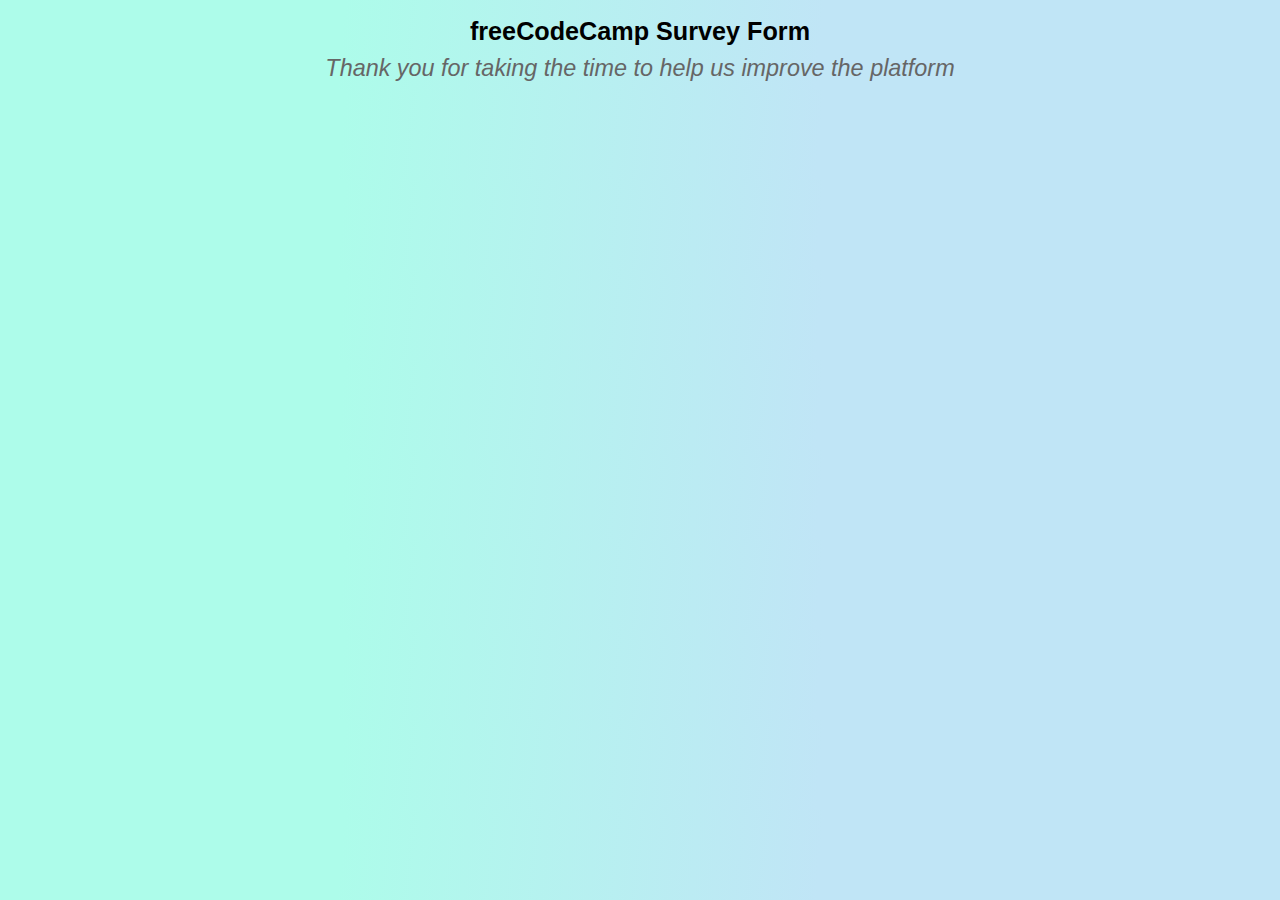
==== index.html @ a09717e8 "Initial commit" ====
<!DOCTYPE html>
<html>
   <head>
      <title>Survey Form</title>
      <meta charset="uft-8">
     <link rel="stylesheet" href="styles.css" />       
   </head>
   <body>
      <h1 id="title">
         freeCodeCamp Survey Form
      </h1>
     <p id="description">
        Thank you for taking the time to help us improve the platform
     </p>
     <form>
       
     </form>
      
   </body>
   
</html>
---- styles.css ----
h1 {
  font-size: 2.8vh;
  text-align: center;
  font-family: Arial, sans-serif; 
  margin-bottom: 1vh;
}
p{
  font-size: 2.6vh;
  font-family: Arial, sans-serif; 
  font-style: italic;
  text-align: center;
  color: #666;
  width: 75%;
  margin: 0 auto;

}
body{
background-image: linear-gradient( 95.2deg, rgba(173,252,234,1) 26.8%, rgba(192,229,246,1) 64% );
}
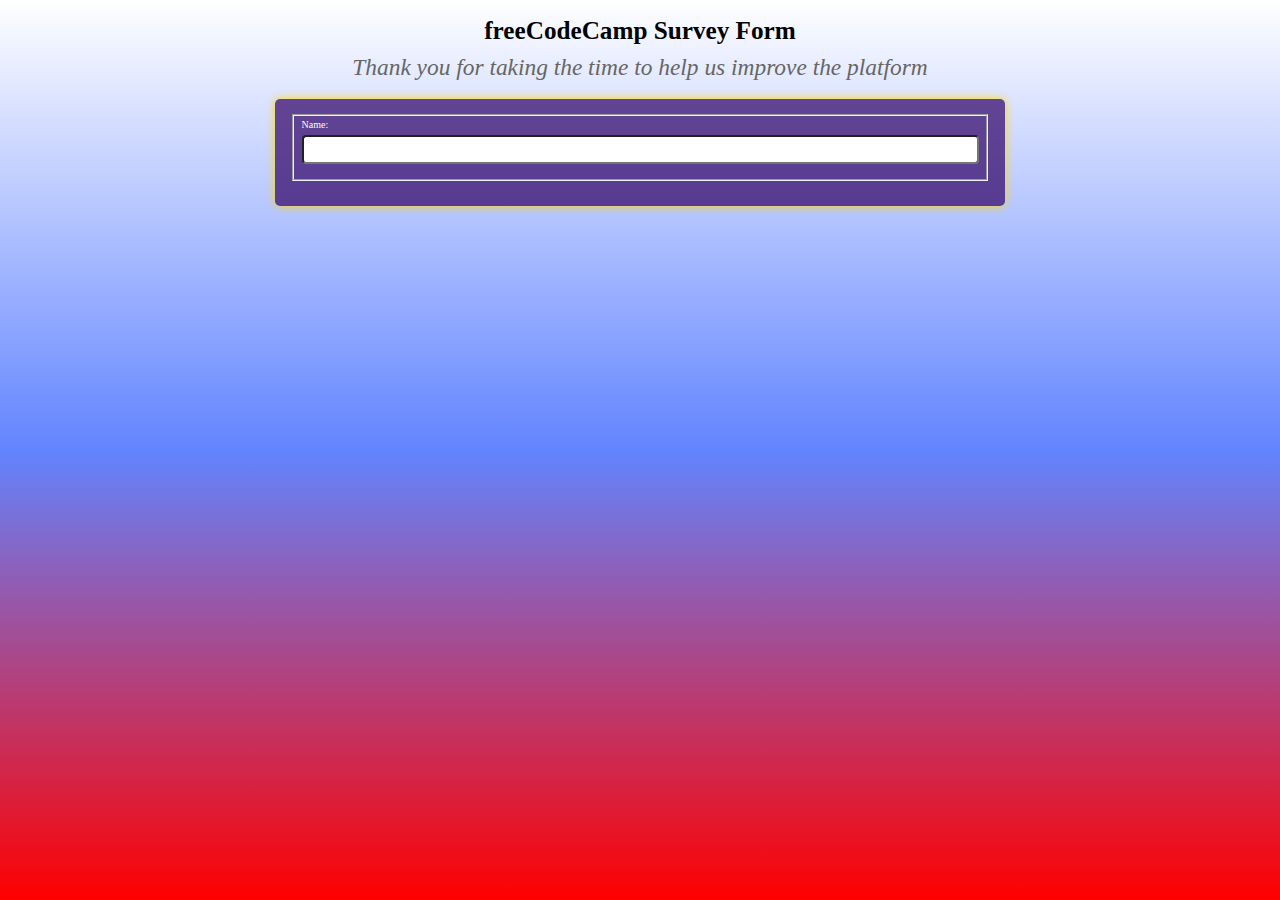
==== commit 69be8ea6: "Added name" ====
--- a/index.html
+++ b/index.html
@@ -12,7 +12,10 @@
      <p id="description">
         Thank you for taking the time to help us improve the platform
      </p>
-     <form>
+     <form id="survey-form">
+       <fieldset>
+         <label for="name" id="name-label">Name: <input type="text" id="name" required></label>
+       </fieldset>
        
      </form>
       
--- a/styles.css
+++ b/styles.css
@@ -1,19 +1,48 @@
 h1 {
   font-size: 2.8vh;
   text-align: center;
-  font-family: Arial, sans-serif; 
   margin-bottom: 1vh;
 }
 p{
   font-size: 2.6vh;
-  font-family: Arial, sans-serif; 
   font-style: italic;
   text-align: center;
   color: #666;
   width: 75%;
-  margin: 0 auto;
+  margin-bottom: 2vh;
+  margin-left: auto;
+  margin-right: auto;
+  margin-top: 0;
 
 }
-body{
-background-image: linear-gradient( 95.2deg, rgba(173,252,234,1) 26.8%, rgba(192,229,246,1) 64% );
+body {
+background-image: linear-gradient(180deg, #FFFFFF 0%, #6284FF 50%, #FF0000 100%);
+  background-repeat: no-repeat;
+  background-attachment: fixed;
+  background-size: cover;
+  font-family: Perpetua;
+  font-size: 10px;
+}
+input[type="text"] {
+  width: 100%;
+  height: 3.2vh;
+  
+  border-radius: 4px;
+  box-sizing: border-box;
+  margin-top: 0.5vh;
+  margin-bottom: 1vh;
+  resize: vertical;
+  font-size: 2.6vh;
+}
+
+form {
+  background-color: rgba(45, 0, 100, 0.7);
+  color: rgb(245, 255, 250);
+  border-radius: 5px;
+  box-shadow: 0 0 10px rgb(255, 215, 0);
+  width: 60vw;
+  max-width: 700px;
+  min-width: 350px;
+  margin: 0 auto;
+  padding: 15px 15px 25px 15px;
 }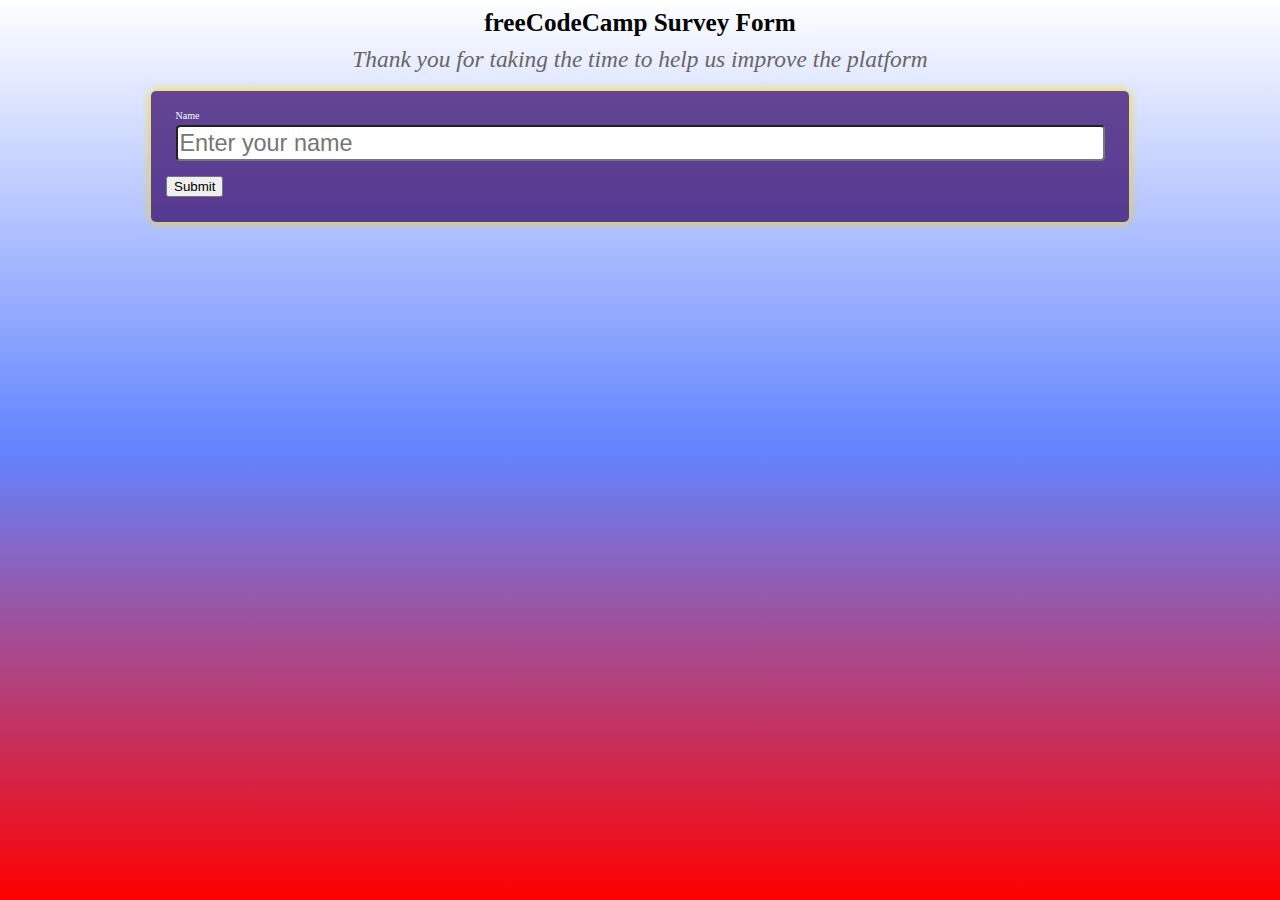
==== commit 4de949f1: "1" ====
--- a/index.html
+++ b/index.html
@@ -14,9 +14,9 @@
      </p>
      <form id="survey-form">
        <fieldset>
-         <label for="name" id="name-label">Name: <input type="text" id="name" required></label>
+         <label for="name" id="name-label">Name <input type="text" id="name" required placeholder="Enter your name"></label>
        </fieldset>
-       
+       <button type="submit">Submit</button>
      </form>
       
    </body>
--- a/styles.css
+++ b/styles.css
@@ -2,6 +2,7 @@
   font-size: 2.8vh;
   text-align: center;
   margin-bottom: 1vh;
+  margin-top: 1vh;
 }
 p{
   font-size: 2.6vh;
@@ -25,7 +26,7 @@
 }
 input[type="text"] {
   width: 100%;
-  height: 3.2vh;
+  height: 4vh;
   
   border-radius: 4px;
   box-sizing: border-box;
@@ -42,7 +43,11 @@
   box-shadow: 0 0 10px rgb(255, 215, 0);
   width: 60vw;
   max-width: 700px;
-  min-width: 350px;
+  min-width: 75%;
   margin: 0 auto;
   padding: 15px 15px 25px 15px;
+}
+
+fieldset {
+  border: none;
 }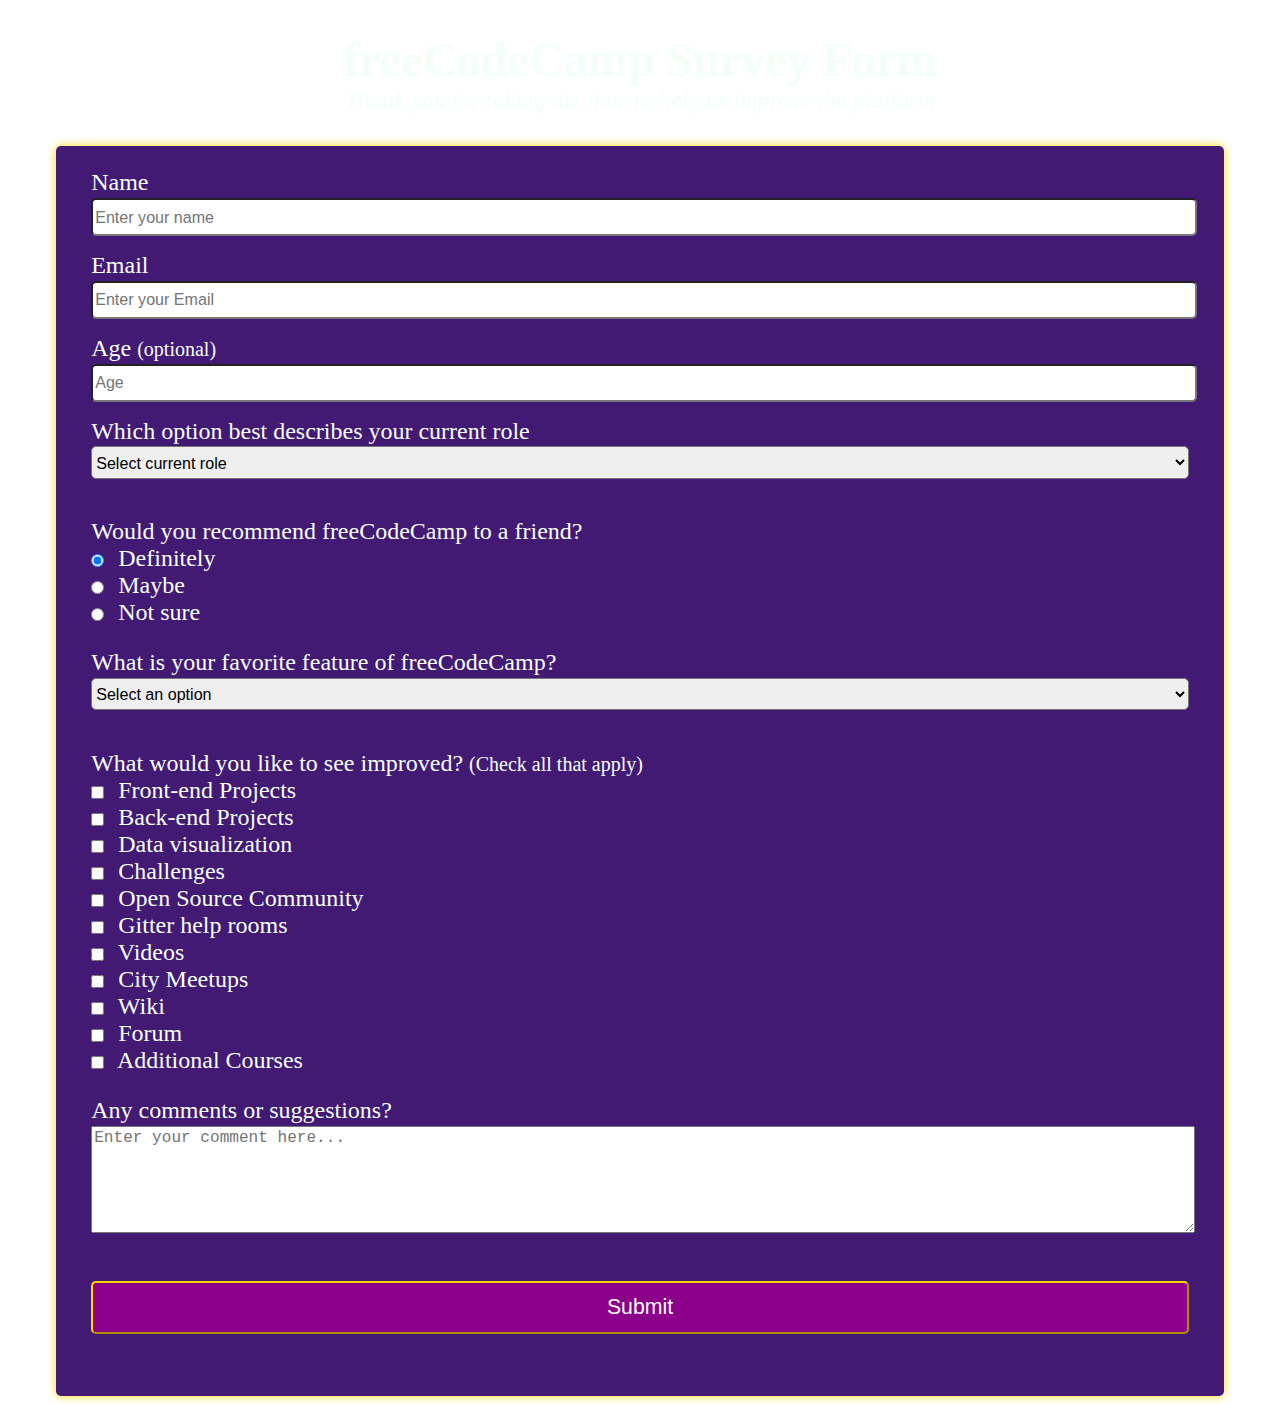
==== commit ee4a5f94: "Project done" ====
--- a/index.html
+++ b/index.html
@@ -1,24 +1,69 @@
 <!DOCTYPE html>
-<html>
-   <head>
-      <title>Survey Form</title>
-      <meta charset="uft-8">
-     <link rel="stylesheet" href="styles.css" />       
-   </head>
-   <body>
-      <h1 id="title">
-         freeCodeCamp Survey Form
-      </h1>
-     <p id="description">
-        Thank you for taking the time to help us improve the platform
-     </p>
-     <form id="survey-form">
-       <fieldset>
-         <label for="name" id="name-label">Name <input type="text" id="name" required placeholder="Enter your name"></label>
-       </fieldset>
-       <button type="submit">Submit</button>
-     </form>
-      
-   </body>
-   
-</html>
+<html lang="en">
+  <header>
+    <meta charset="utf-8">
+    <meta name="viewport" content="width=device-width, initial-scale=1">
+    <link rel="stylesheet" href="styles.css" />
+    <title>freeCodeCamp Survey Form</title>
+  </header>
+  <body>
+    <h1 id="title">freeCodeCamp Survey Form</h1>
+    <p id="description" class="established">Thank you for taking the time to help us improve the platform</p>
+    <form id="survey-form" action='https://survey-form.freecodecamp.rocks/?name=Jan&email=jan.mlinaric%40gmail.com&age=22&role=student&user-recommend=definitely&mostLike=challenges&prefer=back-end-projects&comment=a'>
+      <fieldset>
+        <label id="name-label">Name<input id="name" type="text" placeholder="Enter your name" required /></label>
+        <label id="email-label">Email<input id="email" type="email" placeholder="Enter your Email" required /></label>
+        <label id="number-label">Age <small>(optional)</small> <input id="number" type="number" min="10" max="99" placeholder="Age" /  ></label>
+        <label> Which option best describes your current role
+          <select id="dropdown">
+            <option value="">Select current role</option>
+            <option value="1">Student</option>
+            <option value="2">Full Time Job</option>
+            <option value="3">Full Time Learner</option>
+            <option value="4">Prefer not to say</option>
+            <option value="5">Other</option>
+          </select>
+        </label>
+      </fieldset>
+      <fieldset>
+        <label> Would you recommend freeCodeCamp to a friend?</label>
+          <label><input type="radio" class="inline" name="attribute" value="1" checked /> Definitely</label>
+          <label><input type="radio" class="inline" name="attribute" value="2" /> Maybe</label>
+          <label><input type="radio" class="inline" name="attribute" value="3" /> Not sure</label>
+      </fieldset>
+      <fieldset>
+        <label> What is your favorite feature of freeCodeCamp?
+          <select id="dropdown2">
+            <option value="">Select an option</option>
+            <option value="1">Challenges</option>
+            <option value="2">Projects</option>
+            <option value="3">Community</option>
+            <option value="4">Open Source</option>
+          </select>
+        </label>
+      </fieldset>
+      <fieldset>
+        <label>What would you like to see improved? <small>(Check all that apply)</small> </label>
+        <label><input type="checkbox" class="inline" value="front-end-projects" /> Front-end Projects</label>
+        <label><input type="checkbox" class="inline" value="back-end-projects" /> Back-end Projects</label>
+        <label><input type="checkbox" class="inline" value="data-visualization" /> Data visualization</label>
+        <label><input type="checkbox" class="inline" value="challenges" /> Challenges</label>
+        <label><input type="checkbox" class="inline" value="open-source-community" /> Open Source Community</label>
+        <label><input type="checkbox" class="inline" value="gitter-help-rooms" /> Gitter help rooms</label>
+        <label><input type="checkbox" class="inline" value="videos" /> Videos</label>
+        <label><input type="checkbox" class="inline" value="city-meetups" /> City Meetups</label>
+        <label><input type="checkbox" class="inline" value="wiki" /> Wiki</label>
+        <label><input type="checkbox" class="inline" value="forum" /> Forum</label>
+        <label><input type="checkbox" class="inline" value="additional-courses" /> Additional Courses</label>
+      </fieldset>
+      <fieldset>
+        <label> Any comments or suggestions?
+          <textarea rows="5" cols="50" placeholder="Enter your comment here..."></textarea>
+        </label>
+      </fieldset>
+      <fieldset>
+        <input type="submit" value="Submit" id="submit" />
+      </fieldset>
+    </form>
+  </body>
+</html>--- a/styles.css
+++ b/styles.css
@@ -1,53 +1,96 @@
+body {
+  background-image: url(https://media.nationalgeographic.org/assets/photos/957/798/480e8645-fc3f-48dc-b17a-e81038d3ee97_c158-0-1842-1333_r800x633.jpg?eff12d8bcc1b3653b5f5a0c5ed1619838922d9af);
+  background-repeat: no-repeat;
+  background-size: 100% 100%;
+  background-attachment: fixed;
+  color: rgb(245, 255, 250);
+  font-family: Perpetua;
+  font-size: 24px;
+}
+
+h1, p {
+  text-align: center;
+}
+
 h1 {
-  font-size: 2.8vh;
-  text-align: center;
-  margin-bottom: 1vh;
-  margin-top: 1vh;
+  margin-top: 2rem;
+  margin-bottom: 0;
 }
-p{
-  font-size: 2.6vh;
+
+p {
+  margin-top: 0;
+  margin-bottom: 2rem;
+}
+
+.established {
   font-style: italic;
-  text-align: center;
-  color: #666;
-  width: 75%;
-  margin-bottom: 2vh;
-  margin-left: auto;
-  margin-right: auto;
-  margin-top: 0;
-
-}
-body {
-background-image: linear-gradient(180deg, #FFFFFF 0%, #6284FF 50%, #FF0000 100%);
-  background-repeat: no-repeat;
-  background-attachment: fixed;
-  background-size: cover;
-  font-family: Perpetua;
-  font-size: 10px;
-}
-input[type="text"] {
-  width: 100%;
-  height: 4vh;
-  
-  border-radius: 4px;
-  box-sizing: border-box;
-  margin-top: 0.5vh;
-  margin-bottom: 1vh;
-  resize: vertical;
-  font-size: 2.6vh;
 }
 
 form {
-  background-color: rgba(45, 0, 100, 0.7);
+  background-color: rgba(45, 0, 100, 0.9);
   color: rgb(245, 255, 250);
   border-radius: 5px;
   box-shadow: 0 0 10px rgb(255, 215, 0);
   width: 60vw;
   max-width: 700px;
-  min-width: 75%;
+  min-width: 90%;
   margin: 0 auto;
   padding: 15px 15px 25px 15px;
 }
 
+label {
+  display: block;
+}
+
 fieldset {
   border: none;
+}
+
+input,
+select,
+textarea {
+  width: 100%;
+  margin: 0.1em 0 1em 0;
+  min-height: 2em;
+  font-size: 0.67em;
+}
+
+input,
+select {
+  border-radius: 5px;
+}
+
+textarea {
+  min-height: 6.33em;
+  resize: vertical;
+}
+
+input[type="submit"] {
+  background-color: rgb(139, 0, 139);
+  border-color: rgb(255, 215, 0);
+  color: rgb(245, 255, 250);
+  font-size: 1.33rem;
+  min-height: 2.5em;
+}
+
+input[type="submit"]:hover {
+  outline: none !important;
+  border: 2px solid rgb(0, 255, 255);
+  box-shadow: 0 0 10px rgb(0, 127, 127);
+  cursor: pointer;
+}
+
+input[type="text"]:focus,
+input[type="email"]:focus,
+input[type="number"]:focus,
+select:focus {
+  outline: none !important;
+  box-shadow: 0 0 7px rgb(0, 255, 255);
+}
+
+.inline {
+  width: unset;
+  margin: 0 0.5em 0 0;
+  min-height: unset;
+  vertical-align: middle;
 }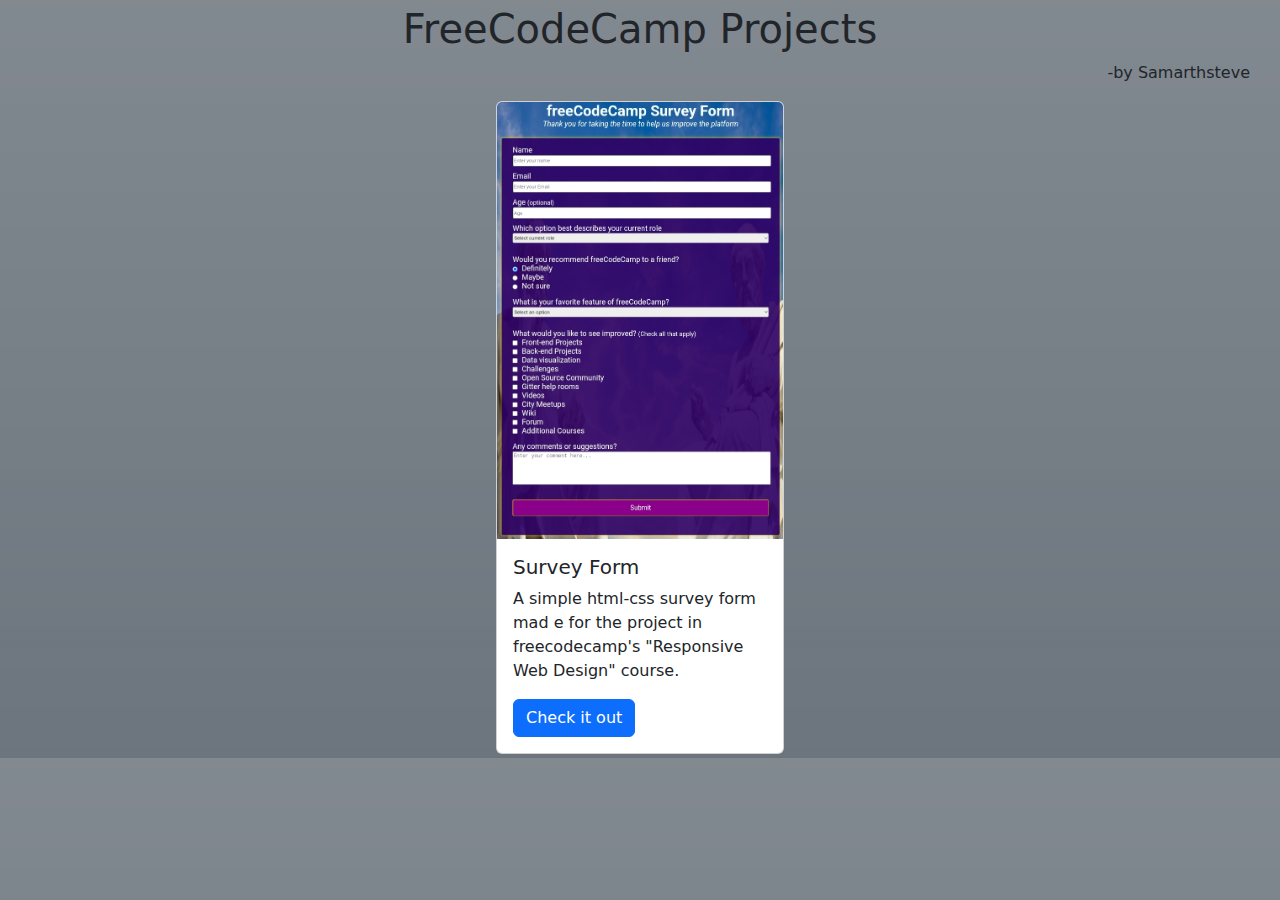
==== commit 53fd59c8: "Nav made." ====
--- a/index.html
+++ b/index.html
@@ -1,69 +1,25 @@
-<!DOCTYPE html>
+<!doctype html>
 <html lang="en">
-  <header>
+  <head>
     <meta charset="utf-8">
     <meta name="viewport" content="width=device-width, initial-scale=1">
-    <link rel="stylesheet" href="styles.css" />
-    <title>freeCodeCamp Survey Form</title>
-  </header>
-  <body>
-    <h1 id="title">freeCodeCamp Survey Form</h1>
-    <p id="description" class="established">Thank you for taking the time to help us improve the platform</p>
-    <form id="survey-form" action='https://survey-form.freecodecamp.rocks/?name=Jan&email=jan.mlinaric%40gmail.com&age=22&role=student&user-recommend=definitely&mostLike=challenges&prefer=back-end-projects&comment=a'>
-      <fieldset>
-        <label id="name-label">Name<input id="name" type="text" placeholder="Enter your name" required /></label>
-        <label id="email-label">Email<input id="email" type="email" placeholder="Enter your Email" required /></label>
-        <label id="number-label">Age <small>(optional)</small> <input id="number" type="number" min="10" max="99" placeholder="Age" /  ></label>
-        <label> Which option best describes your current role
-          <select id="dropdown">
-            <option value="">Select current role</option>
-            <option value="1">Student</option>
-            <option value="2">Full Time Job</option>
-            <option value="3">Full Time Learner</option>
-            <option value="4">Prefer not to say</option>
-            <option value="5">Other</option>
-          </select>
-        </label>
-      </fieldset>
-      <fieldset>
-        <label> Would you recommend freeCodeCamp to a friend?</label>
-          <label><input type="radio" class="inline" name="attribute" value="1" checked /> Definitely</label>
-          <label><input type="radio" class="inline" name="attribute" value="2" /> Maybe</label>
-          <label><input type="radio" class="inline" name="attribute" value="3" /> Not sure</label>
-      </fieldset>
-      <fieldset>
-        <label> What is your favorite feature of freeCodeCamp?
-          <select id="dropdown2">
-            <option value="">Select an option</option>
-            <option value="1">Challenges</option>
-            <option value="2">Projects</option>
-            <option value="3">Community</option>
-            <option value="4">Open Source</option>
-          </select>
-        </label>
-      </fieldset>
-      <fieldset>
-        <label>What would you like to see improved? <small>(Check all that apply)</small> </label>
-        <label><input type="checkbox" class="inline" value="front-end-projects" /> Front-end Projects</label>
-        <label><input type="checkbox" class="inline" value="back-end-projects" /> Back-end Projects</label>
-        <label><input type="checkbox" class="inline" value="data-visualization" /> Data visualization</label>
-        <label><input type="checkbox" class="inline" value="challenges" /> Challenges</label>
-        <label><input type="checkbox" class="inline" value="open-source-community" /> Open Source Community</label>
-        <label><input type="checkbox" class="inline" value="gitter-help-rooms" /> Gitter help rooms</label>
-        <label><input type="checkbox" class="inline" value="videos" /> Videos</label>
-        <label><input type="checkbox" class="inline" value="city-meetups" /> City Meetups</label>
-        <label><input type="checkbox" class="inline" value="wiki" /> Wiki</label>
-        <label><input type="checkbox" class="inline" value="forum" /> Forum</label>
-        <label><input type="checkbox" class="inline" value="additional-courses" /> Additional Courses</label>
-      </fieldset>
-      <fieldset>
-        <label> Any comments or suggestions?
-          <textarea rows="5" cols="50" placeholder="Enter your comment here..."></textarea>
-        </label>
-      </fieldset>
-      <fieldset>
-        <input type="submit" value="Submit" id="submit" />
-      </fieldset>
-    </form>
+    <title>Bootstrap demo</title>
+    <link href="https://cdn.jsdelivr.net/npm/bootstrap@5.3.3/dist/css/bootstrap.min.css" rel="stylesheet" integrity="sha384-QWTKZyjpPEjISv5WaRU9OFeRpok6YctnYmDr5pNlyT2bRjXh0JMhjY6hW+ALEwIH" crossorigin="anonymous">
+  </head>
+  <body class="bg-secondary bg-gradient">
+    <h1 style="text-align: center;margin-top: 5px"
+     >FreeCodeCamp Projects</h1>
+    <p style="text-align: right;margin-right: 30px;">
+       -by Samarthsteve
+    </p>
+    <div class="card" style="width: 18rem;margin: 4px auto;">
+  <img src="survey-img.jpg" class="card-img-top" alt="...">
+  <div class="card-body">
+    <h5 class="card-title">Survey Form</h5>
+    <p class="card-text">A simple html-css survey form mad e for the project in freecodecamp's "Responsive Web Design" course.</p>
+    <a href="SurveyForm.html" class="btn btn-primary">Check it out</a>
+  </div>
+    </div>
+    
   </body>
 </html>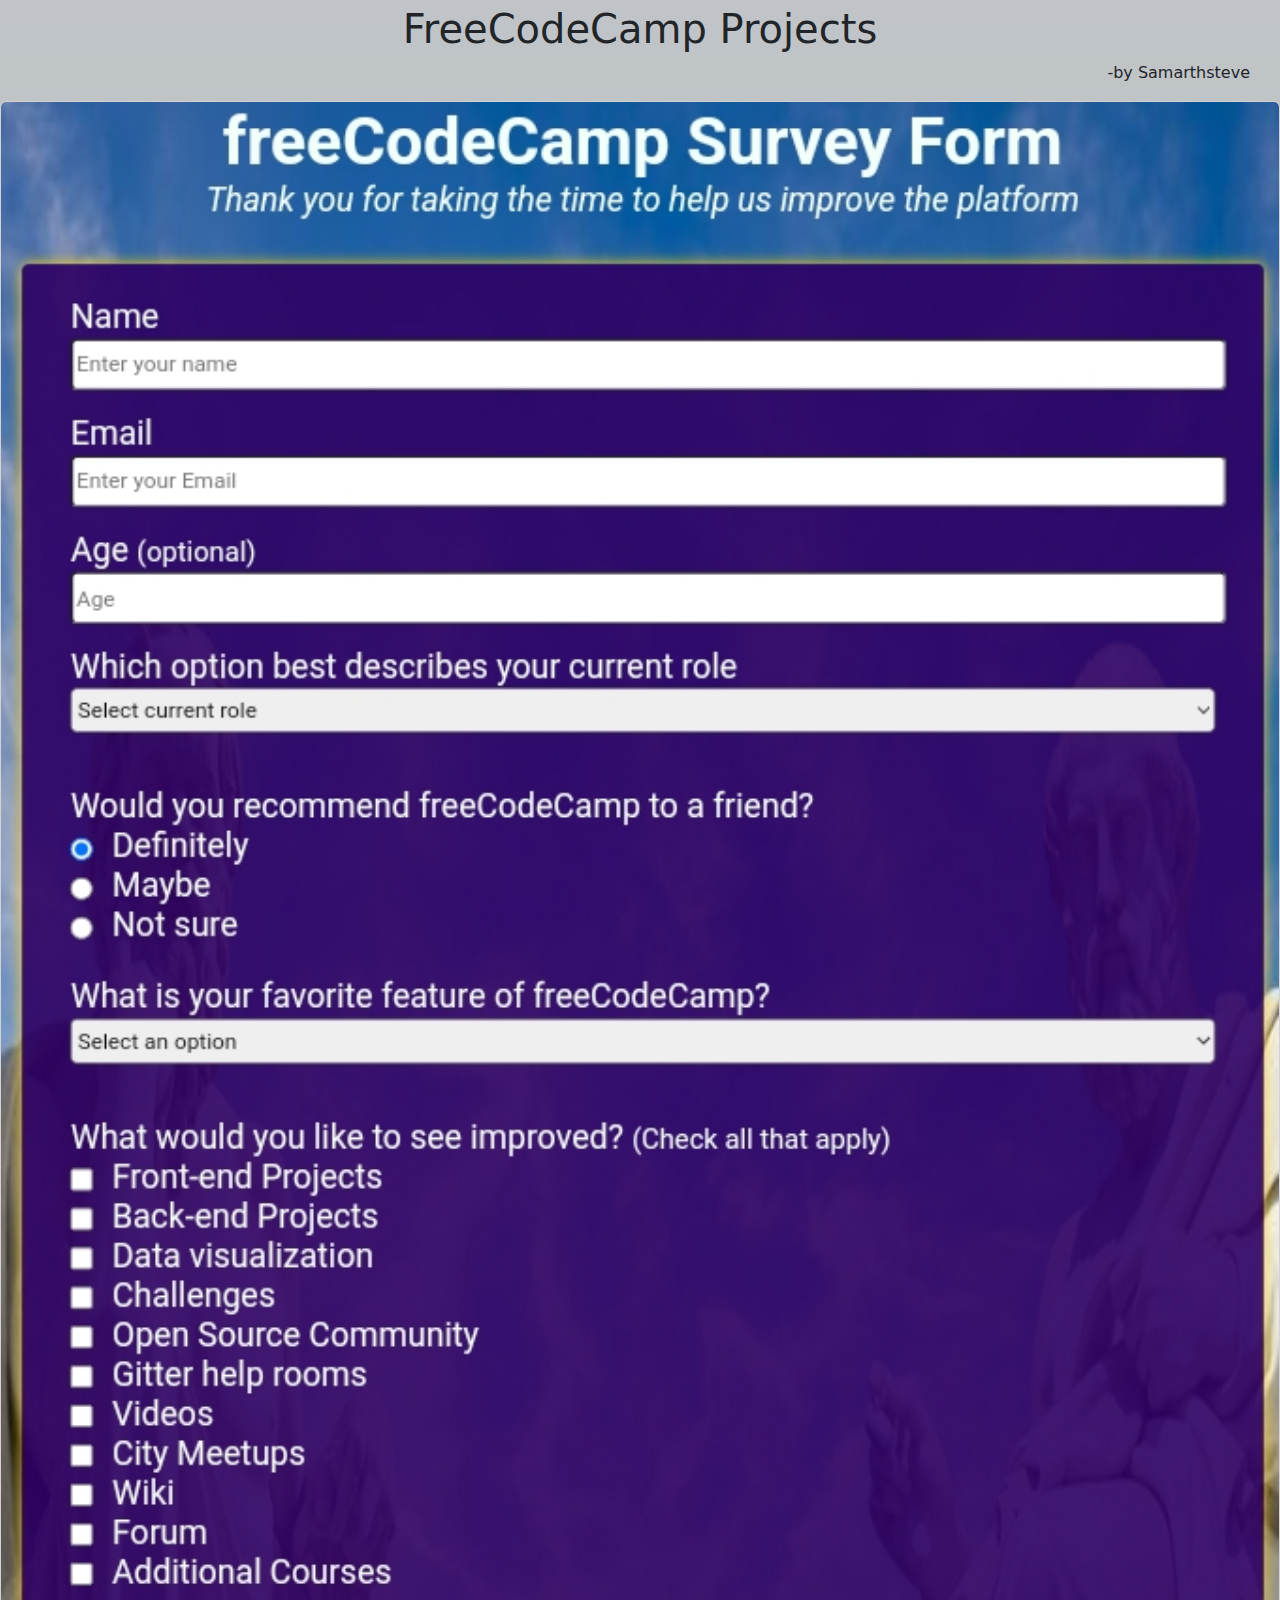
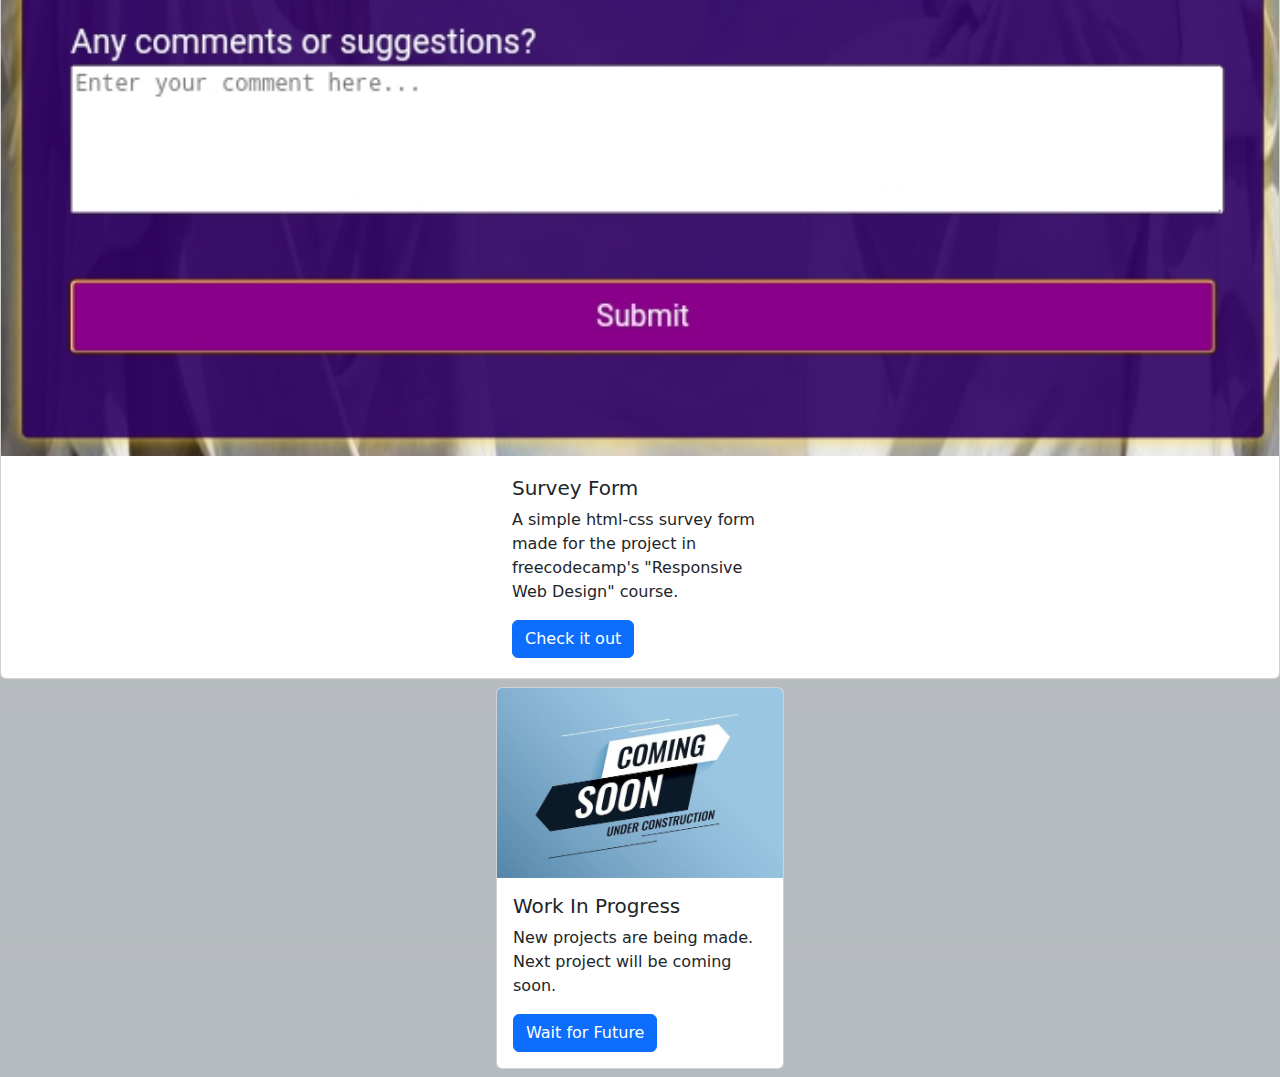
==== commit bea0aeae: "Home made" ====
--- a/index.html
+++ b/index.html
@@ -6,18 +6,27 @@
     <title>Bootstrap demo</title>
     <link href="https://cdn.jsdelivr.net/npm/bootstrap@5.3.3/dist/css/bootstrap.min.css" rel="stylesheet" integrity="sha384-QWTKZyjpPEjISv5WaRU9OFeRpok6YctnYmDr5pNlyT2bRjXh0JMhjY6hW+ALEwIH" crossorigin="anonymous">
   </head>
-  <body class="bg-secondary bg-gradient">
+  <body class="bg-secondary bg-gradient bg-opacity-50">
     <h1 style="text-align: center;margin-top: 5px"
      >FreeCodeCamp Projects</h1>
     <p style="text-align: right;margin-right: 30px;">
        -by Samarthsteve
     </p>
-    <div class="card" style="width: 18rem;margin: 4px auto;">
+    <div class="card">
   <img src="survey-img.jpg" class="card-img-top" alt="...">
+  <div class="card-body" style="width: 18rem;margin: 4px auto;">
+    <h5 class="card-title">Survey Form</h5>
+    <p class="card-text">A simple html-css survey form made for the project in freecodecamp's "Responsive Web Design" course.</p>
+    <a href="SurveyForm.html" class="btn btn-primary">Check it out</a>
+  </div>
+    </div>
+    
+    <div class="card" style="width: 18rem;margin: 8px auto;">
+  <img src="comingImg.jpeg" class="card-img-top" alt="...">
   <div class="card-body">
-    <h5 class="card-title">Survey Form</h5>
-    <p class="card-text">A simple html-css survey form mad e for the project in freecodecamp's "Responsive Web Design" course.</p>
-    <a href="SurveyForm.html" class="btn btn-primary">Check it out</a>
+    <h5 class="card-title">Work In Progress</h5>
+    <p class="card-text">New projects are being made. Next project will be coming soon.</p>
+    <a href="#" class="btn btn-primary">Wait for Future</a>
   </div>
     </div>
     
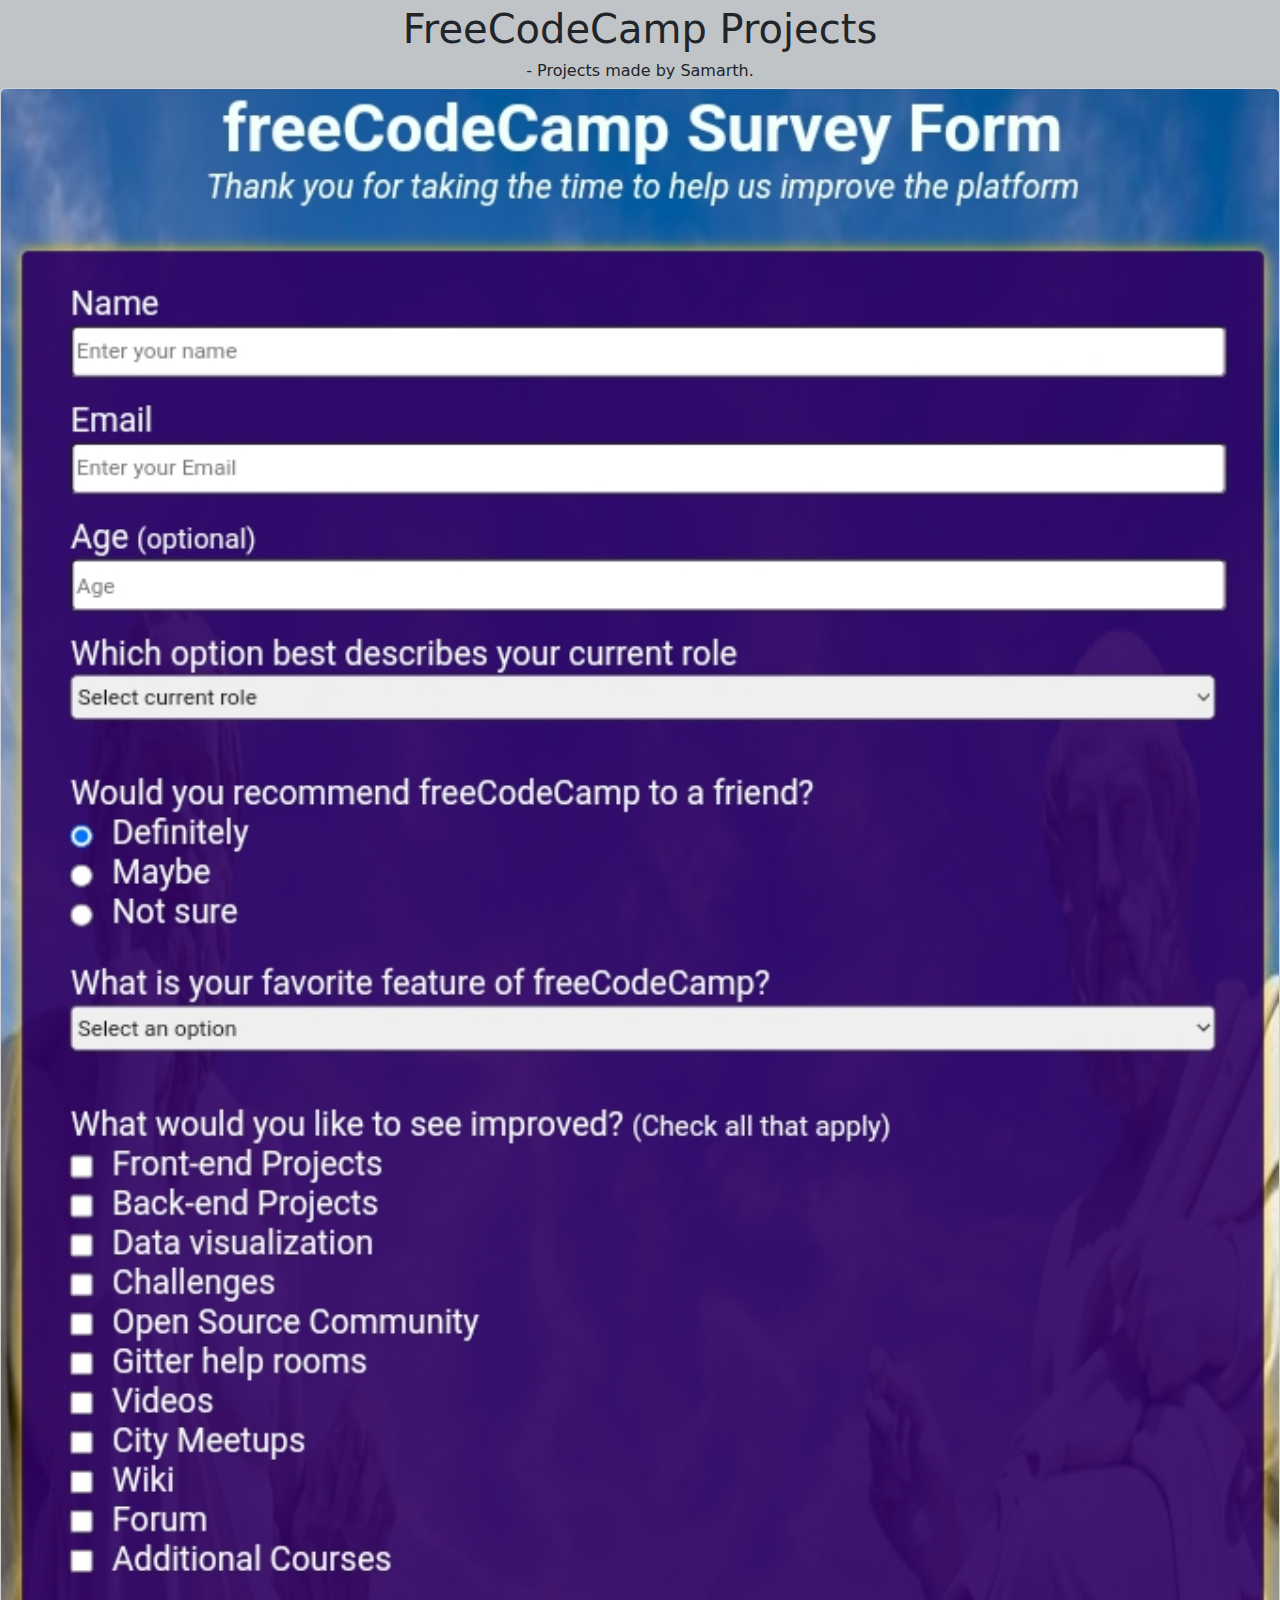
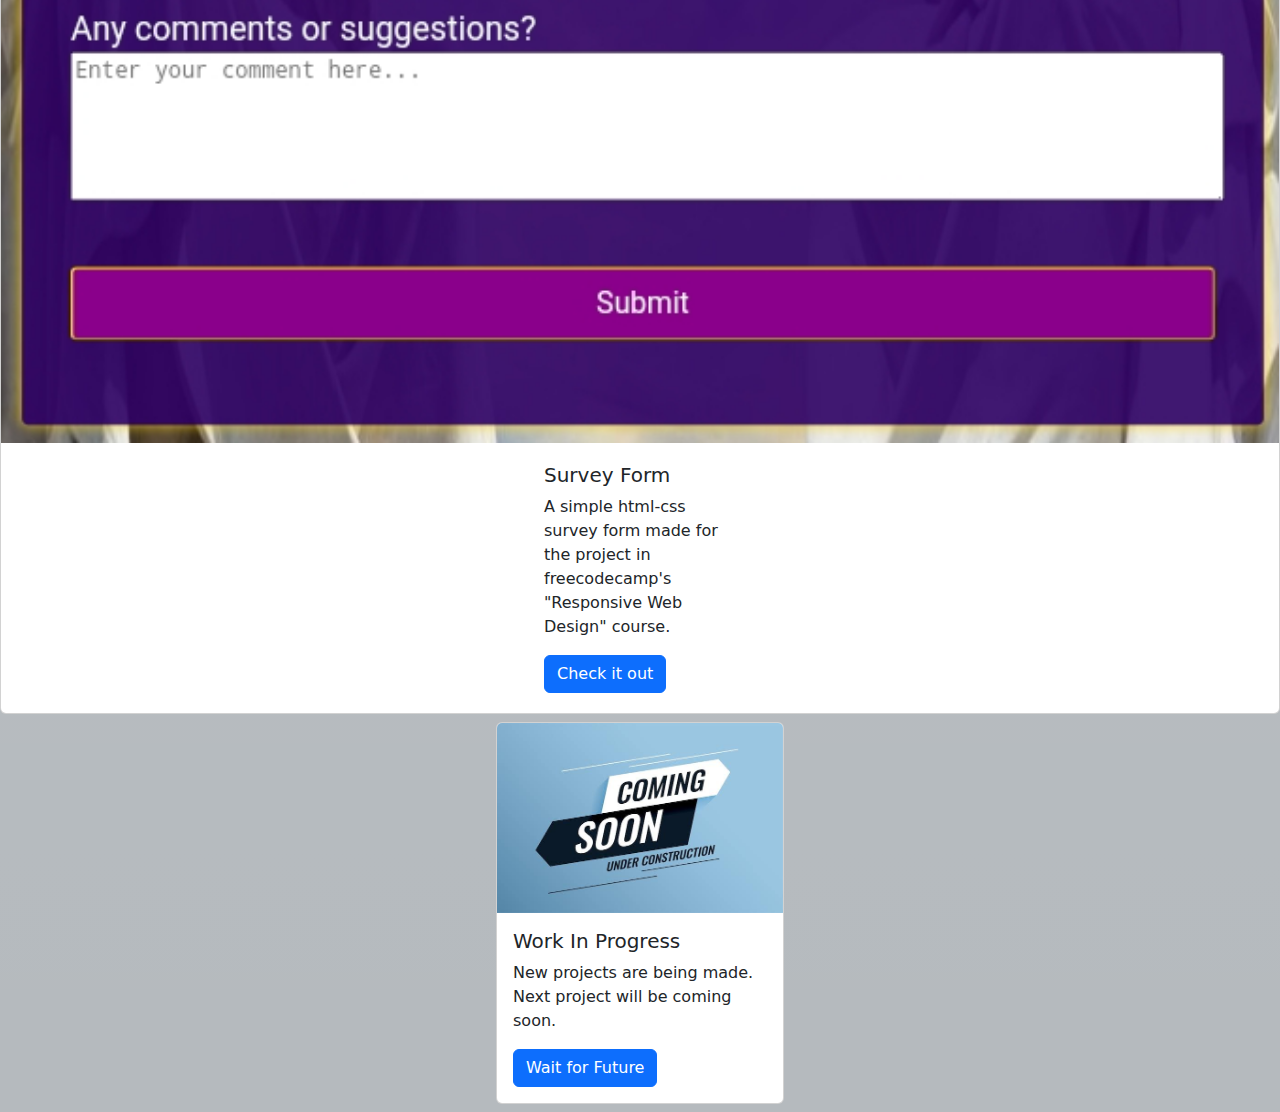
==== commit 6a423826: "Alln" ====
--- a/index.html
+++ b/index.html
@@ -9,12 +9,12 @@
   <body class="bg-secondary bg-gradient bg-opacity-50">
     <h1 style="text-align: center;margin-top: 5px"
      >FreeCodeCamp Projects</h1>
-    <p style="text-align: right;margin-right: 30px;">
-       -by Samarthsteve
+    <p class="h6" style="text-align: center;">
+     - Projects made by Samarth.
     </p>
     <div class="card">
   <img src="survey-img.jpg" class="card-img-top" alt="...">
-  <div class="card-body" style="width: 18rem;margin: 4px auto;">
+  <div class="card-body" style="width: 14rem;margin: 4px auto;">
     <h5 class="card-title">Survey Form</h5>
     <p class="card-text">A simple html-css survey form made for the project in freecodecamp's "Responsive Web Design" course.</p>
     <a href="SurveyForm.html" class="btn btn-primary">Check it out</a>
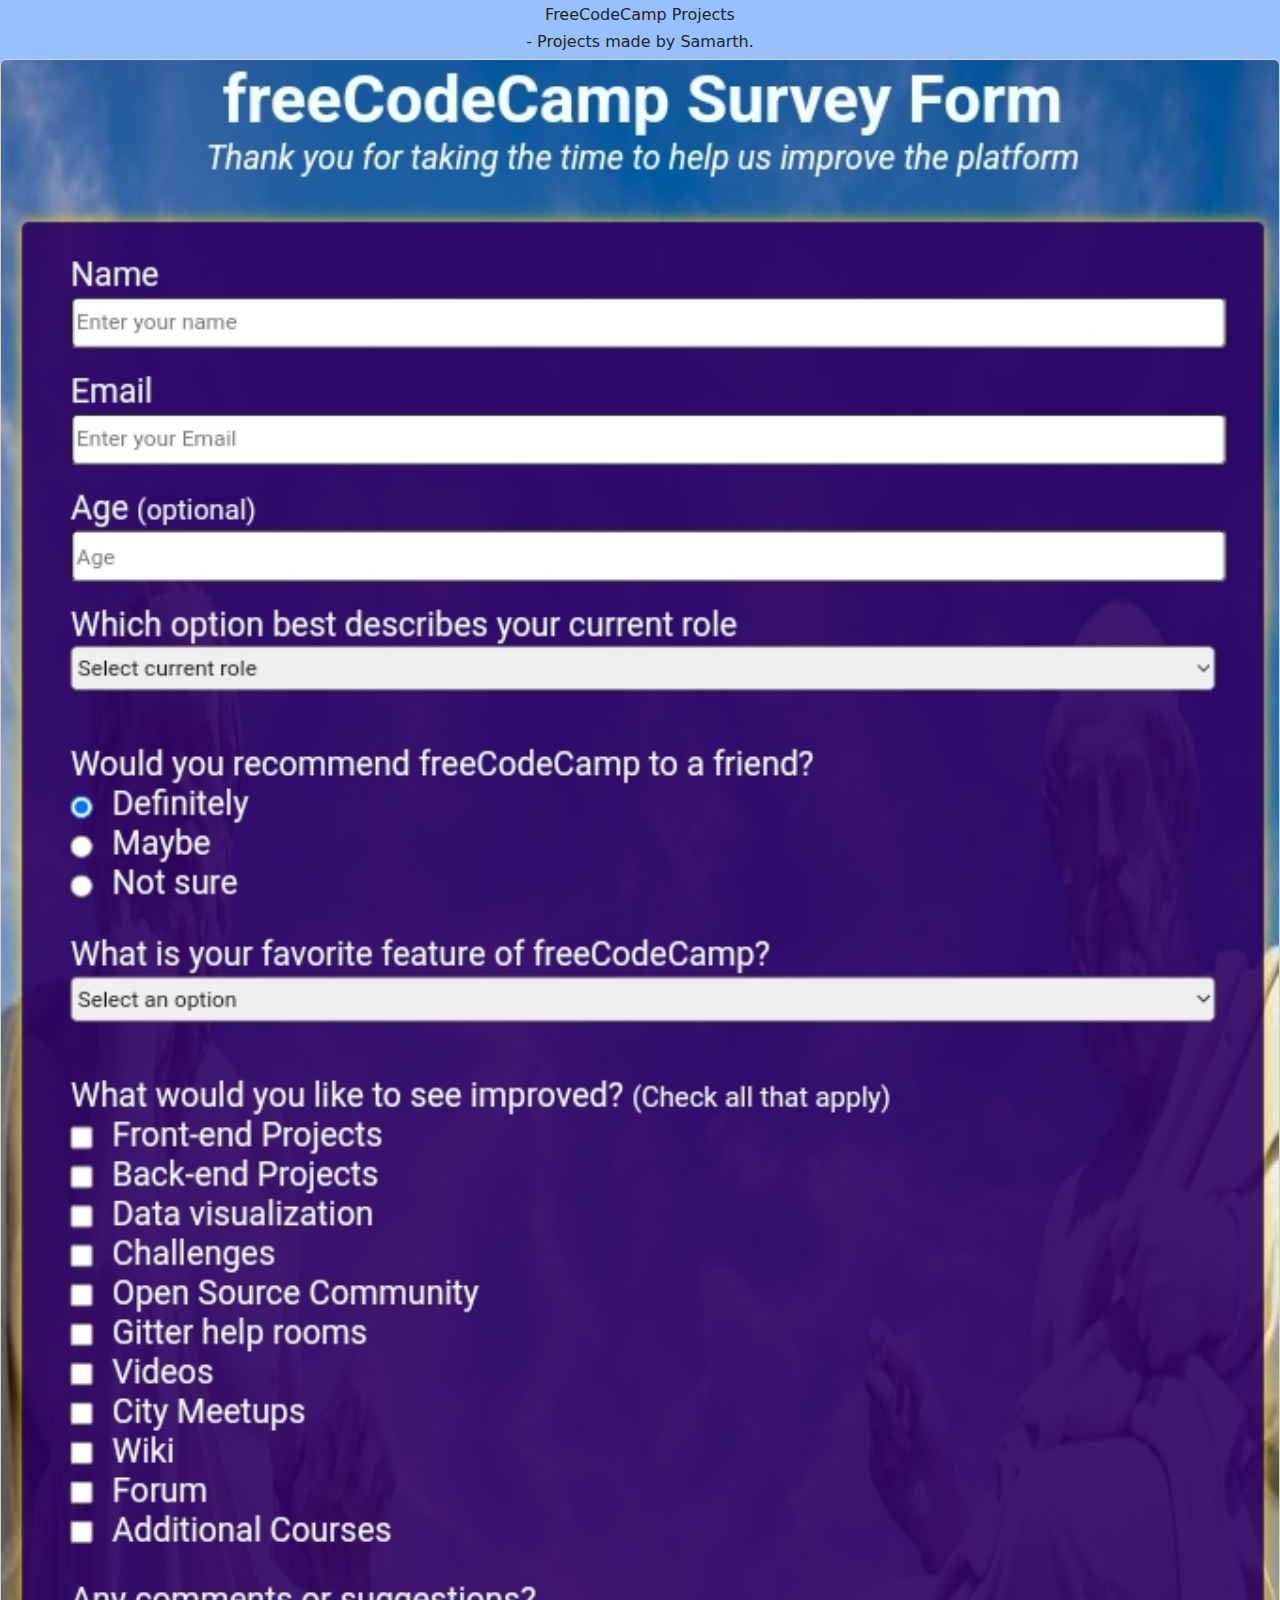
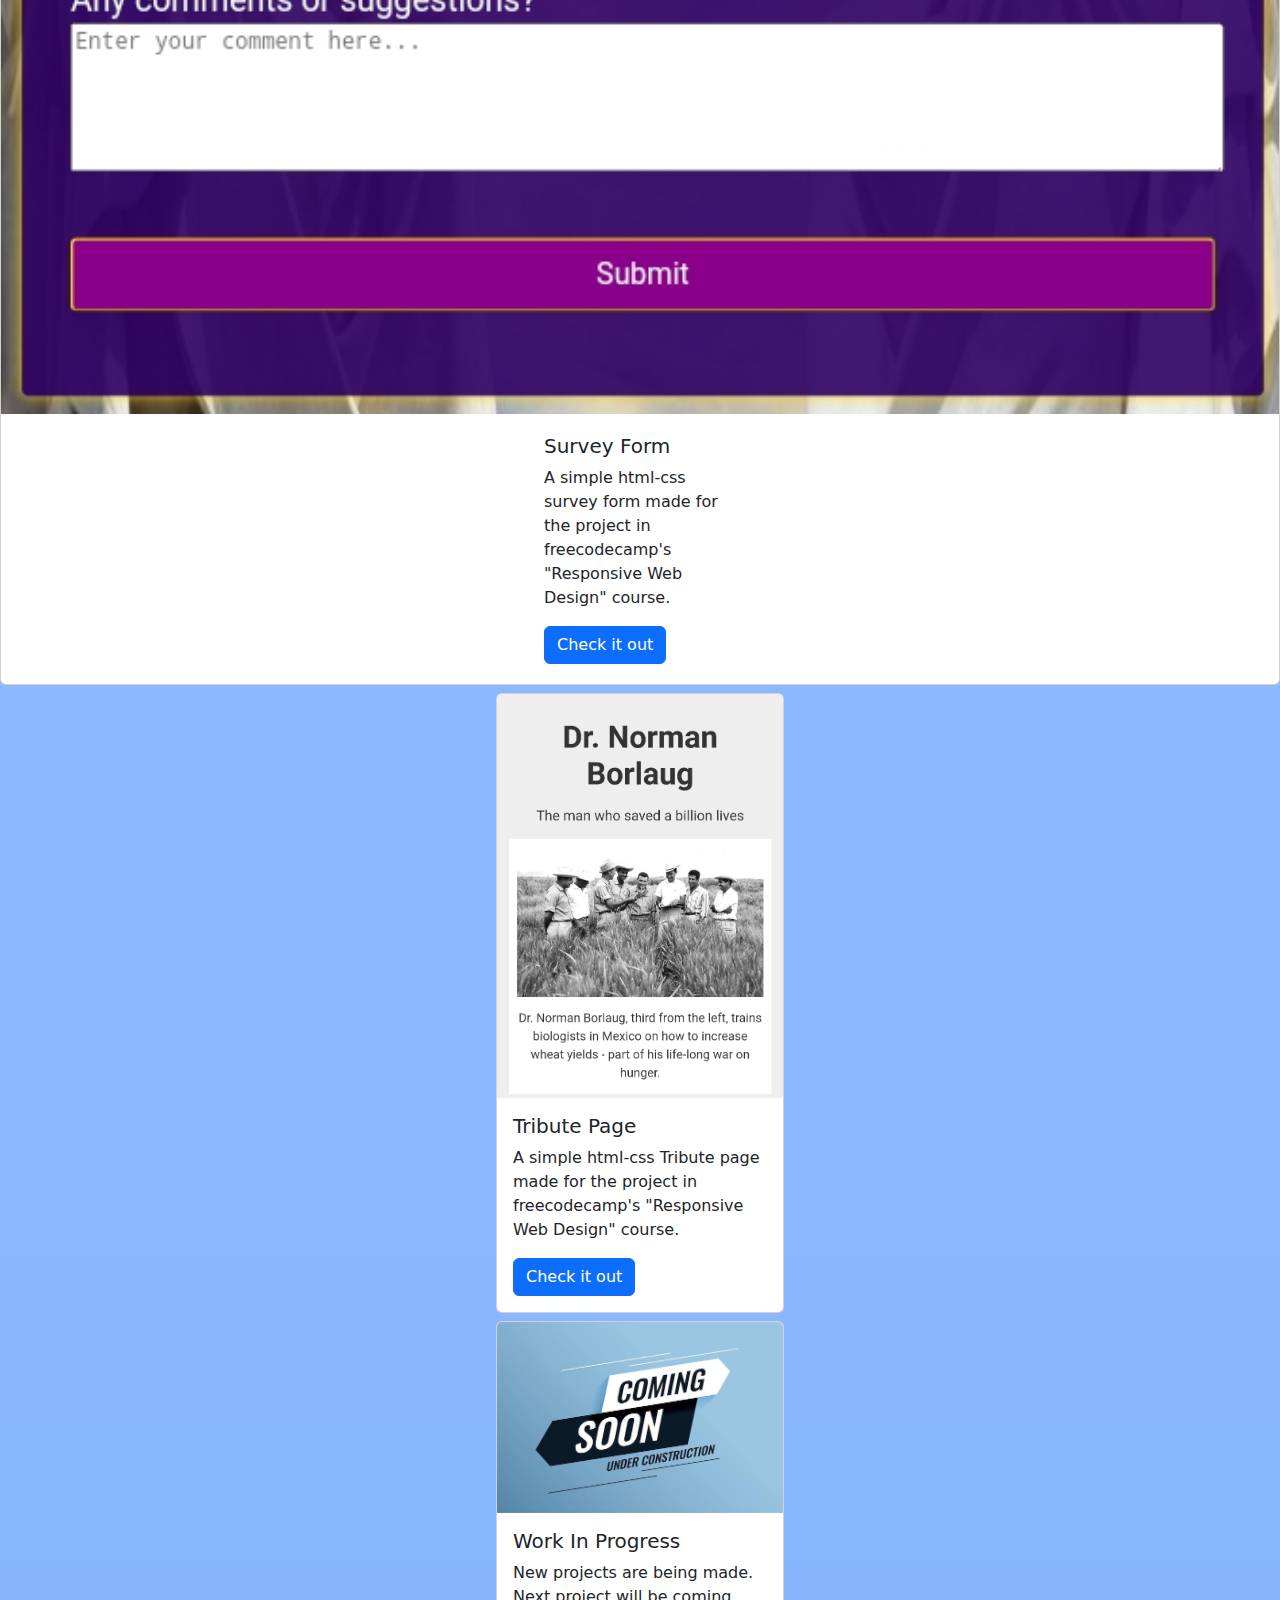
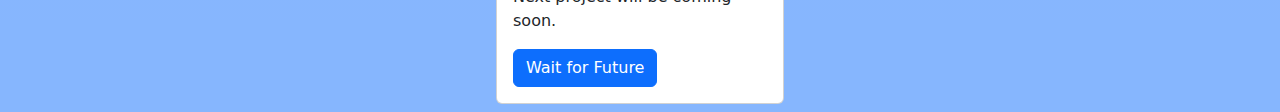
==== commit 4aa3fa33: "tribute page" ====
--- a/index.html
+++ b/index.html
@@ -6,8 +6,8 @@
     <title>Bootstrap demo</title>
     <link href="https://cdn.jsdelivr.net/npm/bootstrap@5.3.3/dist/css/bootstrap.min.css" rel="stylesheet" integrity="sha384-QWTKZyjpPEjISv5WaRU9OFeRpok6YctnYmDr5pNlyT2bRjXh0JMhjY6hW+ALEwIH" crossorigin="anonymous">
   </head>
-  <body class="bg-secondary bg-gradient bg-opacity-50">
-    <h1 style="text-align: center;margin-top: 5px"
+  <body class="bg-primary bg-gradient bg-opacity-50 ">
+    <h1 class="navbar-brand" style="text-align: center;margin-top: 5px"
      >FreeCodeCamp Projects</h1>
     <p class="h6" style="text-align: center;">
      - Projects made by Samarth.
@@ -22,12 +22,20 @@
     </div>
     
     <div class="card" style="width: 18rem;margin: 8px auto;">
-  <img src="comingImg.jpeg" class="card-img-top" alt="...">
+  <img src="tribute.jpg" class="card-img-top" alt="...">
   <div class="card-body">
-    <h5 class="card-title">Work In Progress</h5>
-    <p class="card-text">New projects are being made. Next project will be coming soon.</p>
-    <a href="#" class="btn btn-primary">Wait for Future</a>
+    <h5 class="card-title">Tribute Page</h5>
+    <p class="card-text">A simple html-css Tribute page made for the project in freecodecamp's "Responsive Web Design" course.</p>
+    <a href="./tribute.html" class="btn btn-primary">Check it out</a>
   </div>
+      
+    </div>
+    <div class="card" style="width: 18rem;margin: 8px auto;">
+    <img src="comingImg.jpeg" class="card-img-top" alt="...">
+    <div class="card-body">
+      <h5 class="card-title">Work In Progress</h5>
+      <p class="card-text">New projects are being made. Next project will be coming soon.</p>
+      <a href="#" class="btn btn-primary">Wait for Future</a>
     </div>
     
   </body>
